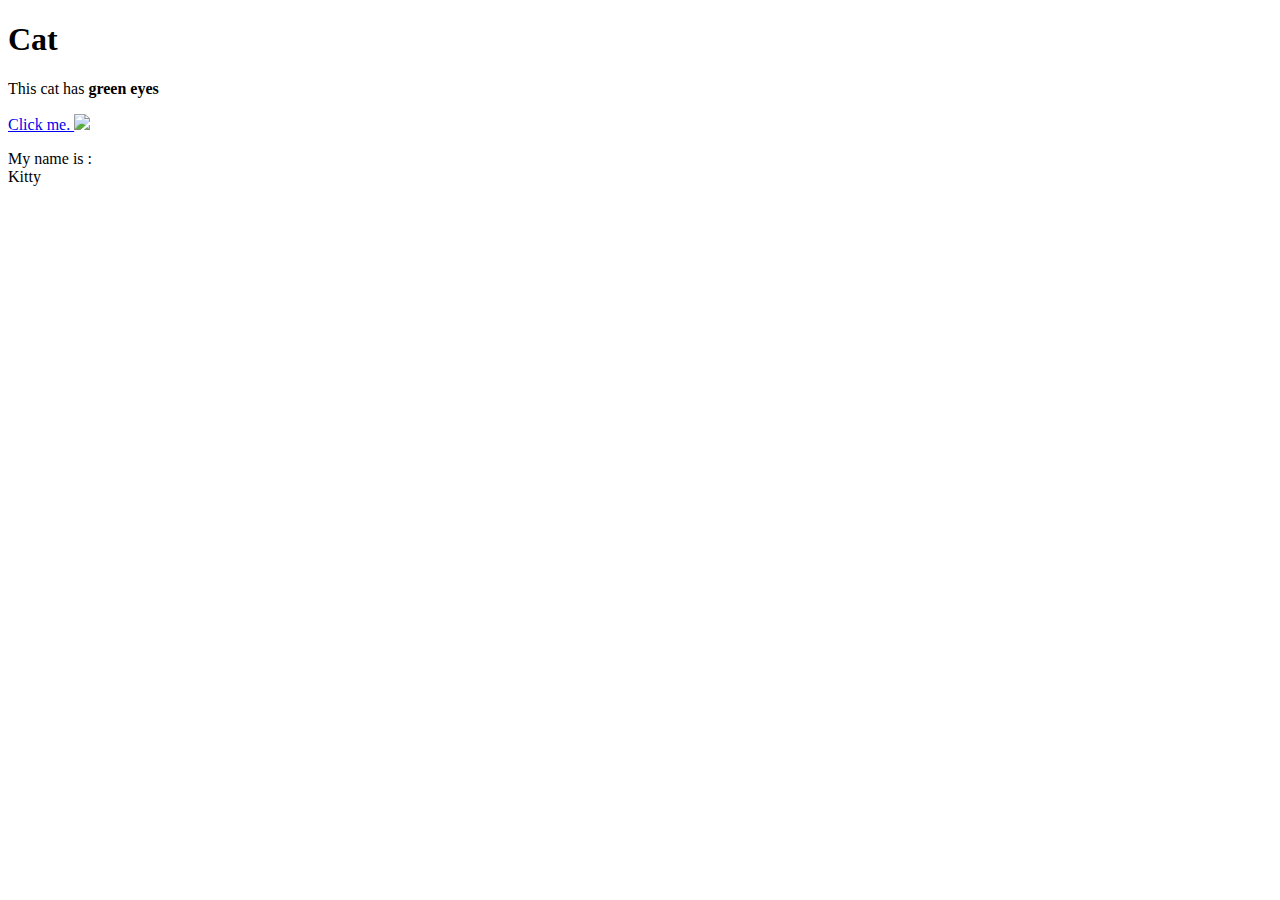
==== test.html @ f7256c8e "just sth" ====
<!DOCTYPE html>
<html>
<head>
    <title>Test Page</title>
</head>
<body>
<h1>Cat</h1>
<p>This cat has <b>green eyes</b></p>
<a href="https://www.youtube.com/watch?v=dQw4w9WgXcQ" target="_blank" title="this is a troll but i think u dont read it">Click me. </a>
<img src="https://media.npr.org/assets/img/2021/08/11/gettyimages-1279899488_wide-f3860ceb0ef19643c335cb34df3fa1de166e2761-s1100-c50.jpg">
<p>
    My name is : <br>
    Kitty
</p>
</body>
</html>
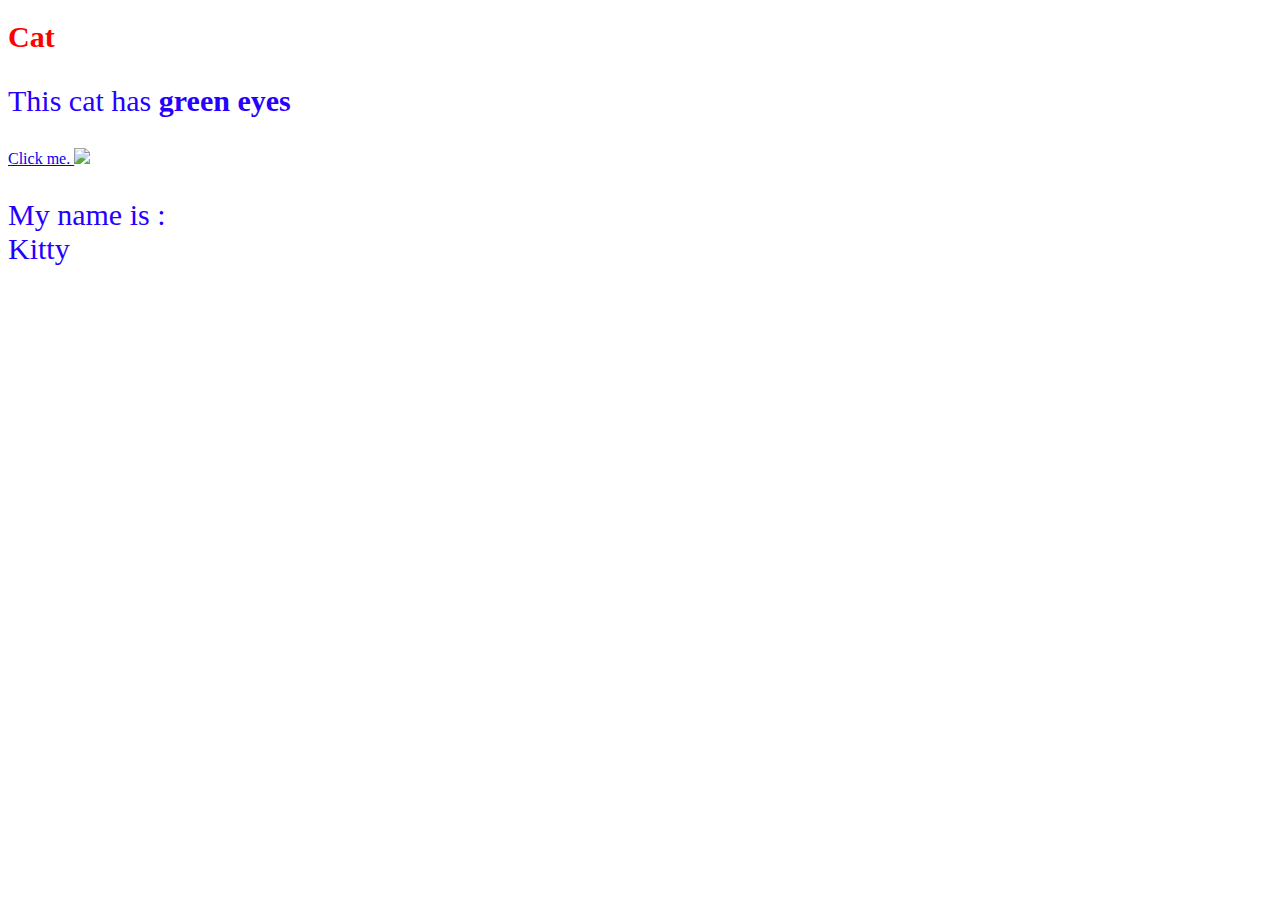
==== commit 9e399110: "wow" ====
--- a/test.html
+++ b/test.html
@@ -2,6 +2,8 @@
 <html>
 <head>
     <title>Test Page</title>
+    <link rel="stylesheet" type="text/css" href="css/test.css">
+    
 </head>
 <body>
 <h1>Cat</h1>
--- a/css/test.css
+++ b/css/test.css
@@ -0,0 +1,23 @@
+h1{
+font-size: 30px;
+color:red
+;
+
+}
+p{
+font-size: 30px;
+color:rgb(38, 0, 255)
+;
+
+}
+
+.big{
+font-size: 60px;
+}
+
+.uppercase{
+text-transform: uppercase;
+}
+span{
+color:violet;
+}
